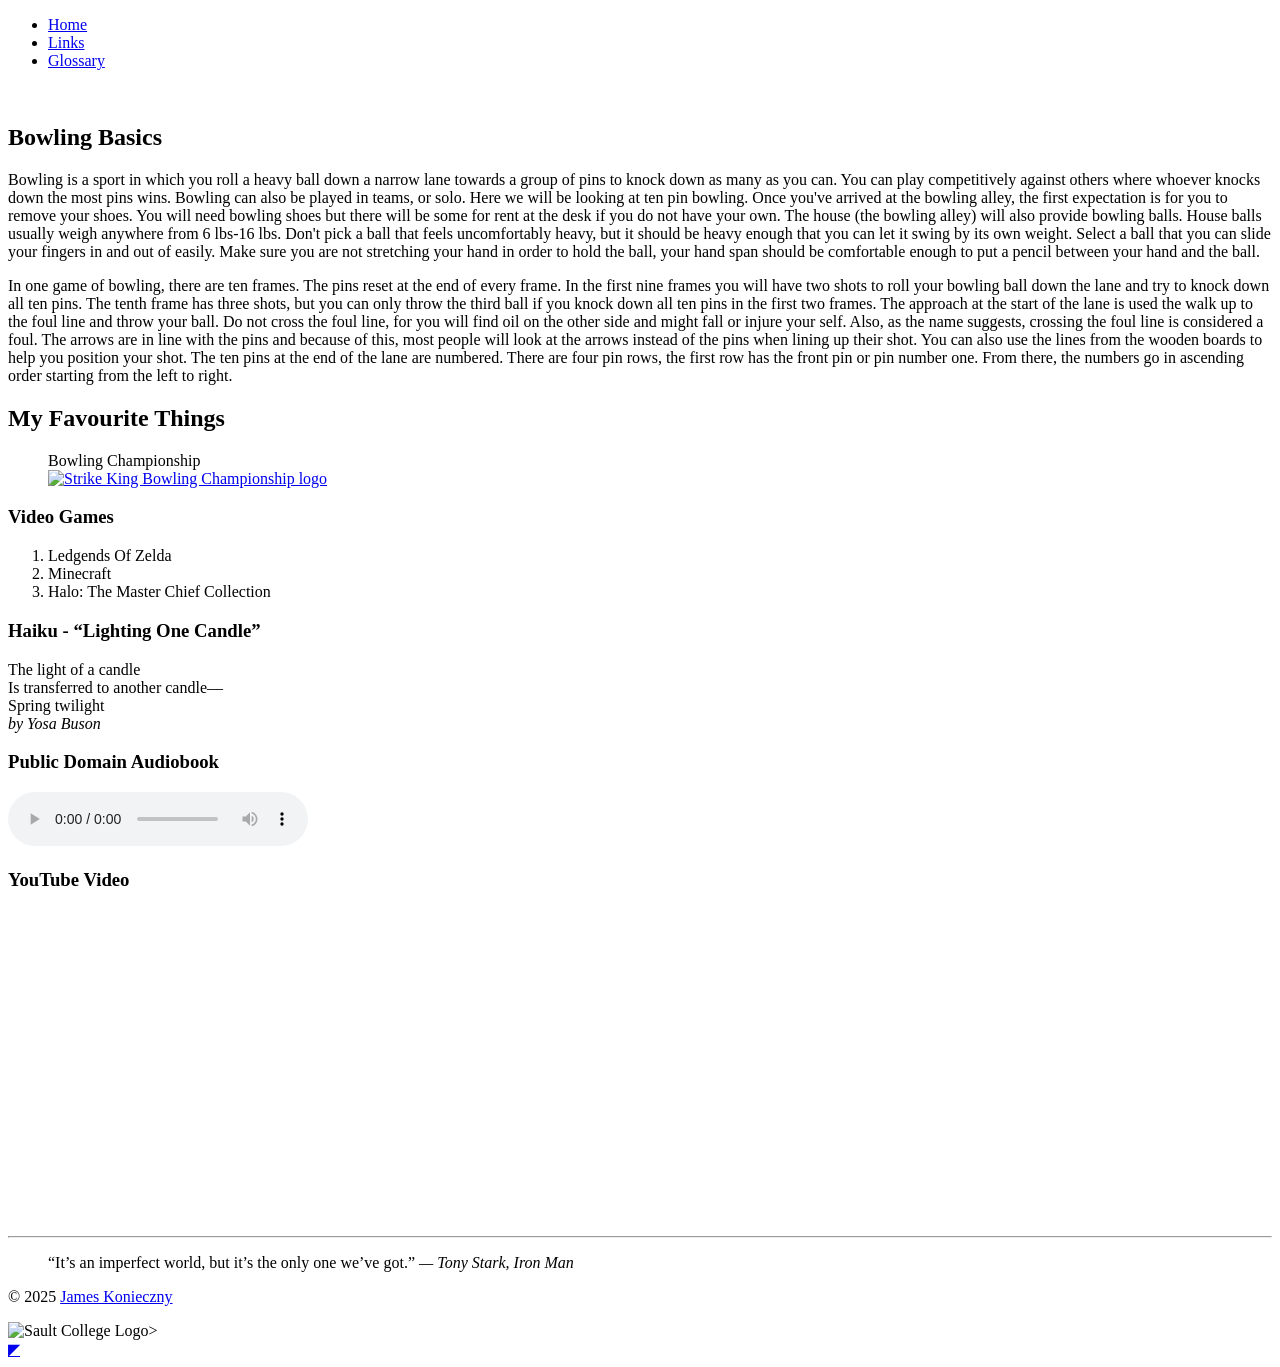
==== site/index.html @ af5833c7 "UpdateFIX2 site/index.html Co-authored-by: Hunter Breathat <hbreathat@saultcollege.ca>" ====
<!DOCTYPE html>
<html lang="en">
    <!--Hello! I do have a little past experience with html and css, none in javascript-->
<head>
    <meta charset="UTF-8">
    <meta name="author" content="James-Konieczny">
    <meta name="description" content="A personal website featuring a haiku, quote, and more.">
    <title>James' Website</title>
    <meta name="viewport" content="width=device-width, initial-scale=1.0"><!--adjust to different screen sizes-->
    <link rel="stylesheet" href="styles/main.css"><!--probably going to add this soon anyway-->
    <link rel="icon" type="image/png" href="/favicon-96x96.png" sizes="96x96" />
    <link rel="icon" type="image/svg+xml" href="/favicon.svg" />
    <link rel="shortcut icon" href="/favicon.ico" type="x-icon"/>
    <link rel="apple-touch-icon" sizes="180x180" href="/apple-touch-icon.png" />
    <link rel="manifest" href="/site.webmanifest" />
    <link rel="icon" type="image/x-icon" href="favicon.ico">
</head>
<body>
    <div class="width-wrap">
        <header id="top">
            <nav><ul>
                <li><a href="index.html">Home</a></li>
                <li><a href="links.html">Links</a></li>
                <li><a href="glossary.html">Glossary</a></li>
            </ul></nav>
        </header>
        <main>
            <section id="bio">
                <a href="images/myself.jpeg">
                <img src="images/thumbnail-150.jpeg" alt="James Konieczny in front of a waterfall"
                sizes="(max-width:500px) 150px, 300px"
                srcset="images/thumbnail-150.jpeg 150w, images/thumbnail-300.jpeg 300w">
                </a>
            </section>
            <section id="bowling-basics">
                <h1>Bowling Basics</h1>
                <p>Bowling is a sport in which you roll a heavy ball down a narrow lane towards a group of pins to knock down as many as you can. You can play competitively against others where whoever knocks down the most pins wins. Bowling can also be played in teams, or solo. Here we will be looking at ten pin bowling. Once you've arrived at the bowling alley, the first expectation is for you to remove your shoes. You will need bowling shoes but there will be some for rent at the desk if you do not have your own. The house (the bowling alley) will also provide bowling balls. House balls usually weigh anywhere from 6 lbs-16 lbs. Don't pick a ball that feels uncomfortably heavy, but it should be heavy enough that you can let it swing by its own weight. Select a ball that you can slide your fingers in and out of easily. Make sure you are not stretching your hand in order to hold the ball, your hand span should be comfortable enough to put a pencil between your hand and the ball.</p> <!-- Found me! -->
                <p>In one game of bowling, there are ten frames. The pins reset at the end of every frame. In the first nine frames you will have two shots to roll your bowling ball down the lane and try to knock down all ten pins. The tenth frame has three shots, but you can only throw the third ball if you knock down all ten pins in the first two frames. The approach at the start of the lane is used the walk up to the foul line and throw your ball. Do not cross the foul line, for you will find oil on the other side and might fall or injure your self. Also, as the name suggests, crossing the foul line is considered a foul. The arrows are in line with the pins and because of this, most people will look at the arrows instead of the pins when lining up their shot. You can also use the lines from the wooden boards to help you position your shot. The ten pins at the end of the lane are numbered. There are four pin rows, the first row has the front pin or pin number one. From there, the numbers go in ascending order starting from the left to right.</p>
            </section>
            <section id="my-favourite-things">
                <h2>My Favourite Things</h2>
                <figure> <figcaption>Bowling Championship</figcaption>
                <a href="https://www.freepik.com/free-vector/vintage-bowling-club-template_9585960.htm#fromView=search&page=1&position=26&uuid=c26f82de-0195-466e-8498-1a0e802b0786&query=Bowling+Ball+Png">
                    <img src="images/logo.jpg"
                    alt="Strike King Bowling Championship logo">
                </a>
                </figure>
            </section>
            <section id="video-games">
                <h3>Video Games</h3>
                <ol>
                    <li>Ledgends Of Zelda</li>
                    <li>Minecraft</li>
                    <li>Halo: The Master Chief Collection</li>
                </ol>
            </section>
            <section id="haiku">
                <h3>Haiku - “Lighting One Candle”</h3>
                <p>The light of a candle <br>Is transferred to another candle— <br>Spring twilight</br>
                <cite>by <span class="author">Yosa Buson</span></cite></p>
            </section>
            <section id="embedding-external-content">
                <h3>Public Domain Audiobook</h3>
                <audio src="https://librivox.org/aesops-fables-new-translation-by-aesop/" controls>
                    <a href="https://librivox.org/aesops-fables-new-translation-by-aesop/">Download the audiobook</a>
                </audio>
                <h3>YouTube Video</h3>
 <iframe width="560"
                            height="315"
                            src="https://youtu.be/ClQ-ymoXJZc?si=ccd8CPfnWTzxDIJP"
                            title="YouTube video player"
                            frameborder="0"
                            allow="accelerometer; autoplay; clipboard-write; encrypted-media; gyroscope; picture-in-picture; web-share"
                            referrerpolicy="strict-origin-when-cross-origin"
                            allowfullscreen
                    >
                    <p>Your browser doesn't support this video</p>
                    </iframe>
            </section>
        </main>
        <footer>
            <hr>
            <blockquote>
                “It’s an imperfect world, but it’s the only one we’ve got.”
                <cite> &mdash; <span class="author">Tony Stark, <em>Iron Man</em></span></cite>
            </blockquote>
            <p>&copy; 2025 
                <a href="mailto:22037813@saultcollege.ca?subject=Message%20from%20CSD112%20Website">
                    James Konieczny
                </a>
            </p>
            <section id="sc-logo">
                <picture>
                    <source srcset="images/sc-logo/sc-logo.svg" width="70" >
                    <img src="images/sc-logo/sc-logo/sc-logo.png" alt="Sault College Logo"
                    srcset="images/sc-logo/sc-logo/sc-logo.png, images/sc-logo/sc-logo/sc-logo_105.png 1.5x, images/sc-logo/sc-logo/sc-logo_140.png 2x">>
                </picture>
            </section>
        </footer>
        <a href="#top" title="Back to top">◤</a>
    </div>
</body>
</html>
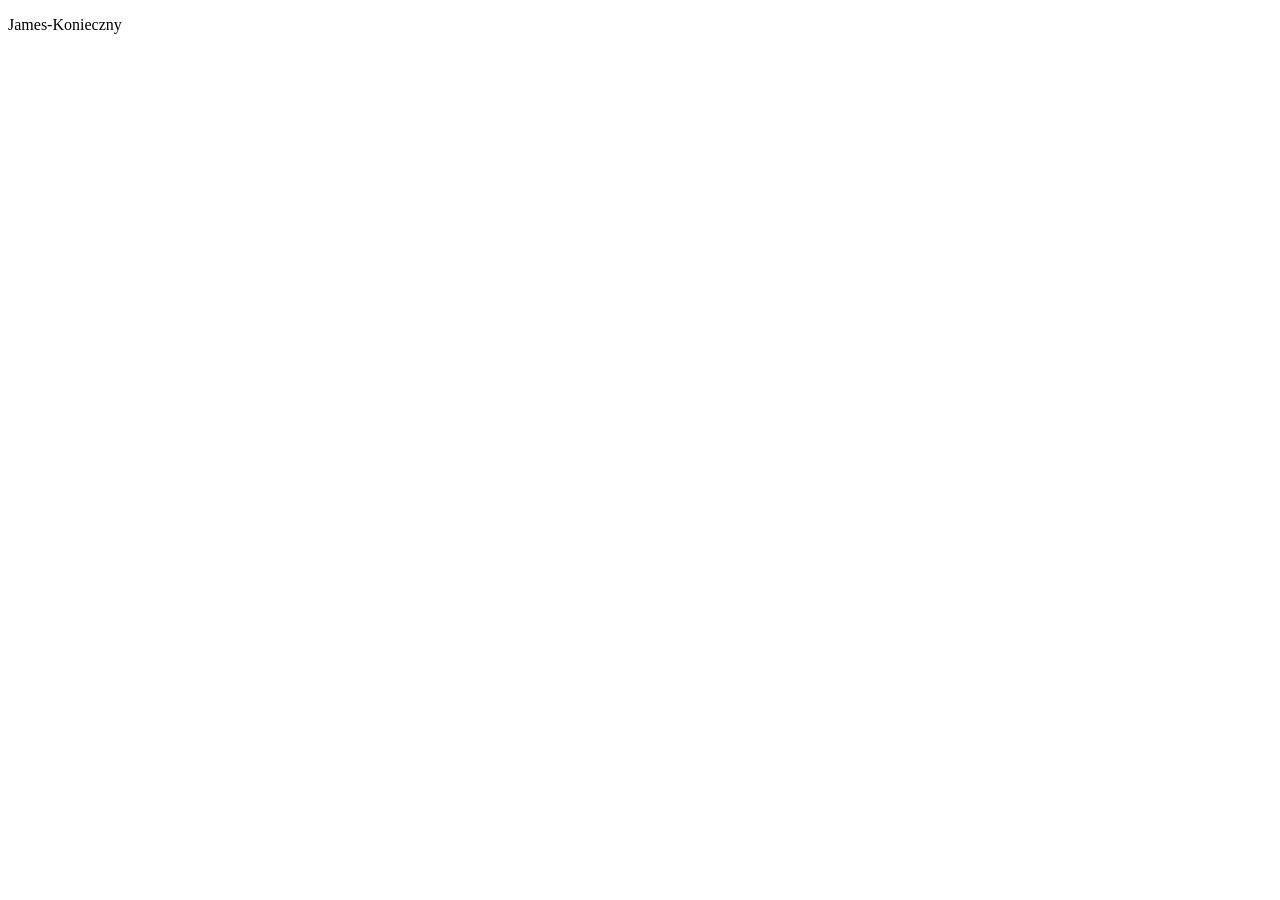
==== commit 4985faf8: "Revert "Lab 3"" ====
--- a/site/index.html
+++ b/site/index.html
@@ -4,100 +4,11 @@
 <head>
     <meta charset="UTF-8">
     <meta name="author" content="James-Konieczny">
-    <meta name="description" content="A personal website featuring a haiku, quote, and more.">
-    <title>James' Website</title>
+    <title>Bowling Basics</title>
     <meta name="viewport" content="width=device-width, initial-scale=1.0"><!--adjust to different screen sizes-->
     <link rel="stylesheet" href="styles/main.css"><!--probably going to add this soon anyway-->
-    <link rel="icon" type="image/png" href="/favicon-96x96.png" sizes="96x96" />
-    <link rel="icon" type="image/svg+xml" href="/favicon.svg" />
-    <link rel="shortcut icon" href="/favicon.ico" type="x-icon"/>
-    <link rel="apple-touch-icon" sizes="180x180" href="/apple-touch-icon.png" />
-    <link rel="manifest" href="/site.webmanifest" />
-    <link rel="icon" type="image/x-icon" href="favicon.ico">
 </head>
 <body>
-    <div class="width-wrap">
-        <header id="top">
-            <nav><ul>
-                <li><a href="index.html">Home</a></li>
-                <li><a href="links.html">Links</a></li>
-                <li><a href="glossary.html">Glossary</a></li>
-            </ul></nav>
-        </header>
-        <main>
-            <section id="bio">
-                <a href="images/myself.jpeg">
-                <img src="images/thumbnail-150.jpeg" alt="James Konieczny in front of a waterfall"
-                sizes="(max-width:500px) 150px, 300px"
-                srcset="images/thumbnail-150.jpeg 150w, images/thumbnail-300.jpeg 300w">
-                </a>
-            </section>
-            <section id="bowling-basics">
-                <h1>Bowling Basics</h1>
-                <p>Bowling is a sport in which you roll a heavy ball down a narrow lane towards a group of pins to knock down as many as you can. You can play competitively against others where whoever knocks down the most pins wins. Bowling can also be played in teams, or solo. Here we will be looking at ten pin bowling. Once you've arrived at the bowling alley, the first expectation is for you to remove your shoes. You will need bowling shoes but there will be some for rent at the desk if you do not have your own. The house (the bowling alley) will also provide bowling balls. House balls usually weigh anywhere from 6 lbs-16 lbs. Don't pick a ball that feels uncomfortably heavy, but it should be heavy enough that you can let it swing by its own weight. Select a ball that you can slide your fingers in and out of easily. Make sure you are not stretching your hand in order to hold the ball, your hand span should be comfortable enough to put a pencil between your hand and the ball.</p> <!-- Found me! -->
-                <p>In one game of bowling, there are ten frames. The pins reset at the end of every frame. In the first nine frames you will have two shots to roll your bowling ball down the lane and try to knock down all ten pins. The tenth frame has three shots, but you can only throw the third ball if you knock down all ten pins in the first two frames. The approach at the start of the lane is used the walk up to the foul line and throw your ball. Do not cross the foul line, for you will find oil on the other side and might fall or injure your self. Also, as the name suggests, crossing the foul line is considered a foul. The arrows are in line with the pins and because of this, most people will look at the arrows instead of the pins when lining up their shot. You can also use the lines from the wooden boards to help you position your shot. The ten pins at the end of the lane are numbered. There are four pin rows, the first row has the front pin or pin number one. From there, the numbers go in ascending order starting from the left to right.</p>
-            </section>
-            <section id="my-favourite-things">
-                <h2>My Favourite Things</h2>
-                <figure> <figcaption>Bowling Championship</figcaption>
-                <a href="https://www.freepik.com/free-vector/vintage-bowling-club-template_9585960.htm#fromView=search&page=1&position=26&uuid=c26f82de-0195-466e-8498-1a0e802b0786&query=Bowling+Ball+Png">
-                    <img src="images/logo.jpg"
-                    alt="Strike King Bowling Championship logo">
-                </a>
-                </figure>
-            </section>
-            <section id="video-games">
-                <h3>Video Games</h3>
-                <ol>
-                    <li>Ledgends Of Zelda</li>
-                    <li>Minecraft</li>
-                    <li>Halo: The Master Chief Collection</li>
-                </ol>
-            </section>
-            <section id="haiku">
-                <h3>Haiku - “Lighting One Candle”</h3>
-                <p>The light of a candle <br>Is transferred to another candle— <br>Spring twilight</br>
-                <cite>by <span class="author">Yosa Buson</span></cite></p>
-            </section>
-            <section id="embedding-external-content">
-                <h3>Public Domain Audiobook</h3>
-                <audio src="https://librivox.org/aesops-fables-new-translation-by-aesop/" controls>
-                    <a href="https://librivox.org/aesops-fables-new-translation-by-aesop/">Download the audiobook</a>
-                </audio>
-                <h3>YouTube Video</h3>
- <iframe width="560"
-                            height="315"
-                            src="https://youtu.be/ClQ-ymoXJZc?si=ccd8CPfnWTzxDIJP"
-                            title="YouTube video player"
-                            frameborder="0"
-                            allow="accelerometer; autoplay; clipboard-write; encrypted-media; gyroscope; picture-in-picture; web-share"
-                            referrerpolicy="strict-origin-when-cross-origin"
-                            allowfullscreen
-                    >
-                    <p>Your browser doesn't support this video</p>
-                    </iframe>
-            </section>
-        </main>
-        <footer>
-            <hr>
-            <blockquote>
-                “It’s an imperfect world, but it’s the only one we’ve got.”
-                <cite> &mdash; <span class="author">Tony Stark, <em>Iron Man</em></span></cite>
-            </blockquote>
-            <p>&copy; 2025 
-                <a href="mailto:22037813@saultcollege.ca?subject=Message%20from%20CSD112%20Website">
-                    James Konieczny
-                </a>
-            </p>
-            <section id="sc-logo">
-                <picture>
-                    <source srcset="images/sc-logo/sc-logo.svg" width="70" >
-                    <img src="images/sc-logo/sc-logo/sc-logo.png" alt="Sault College Logo"
-                    srcset="images/sc-logo/sc-logo/sc-logo.png, images/sc-logo/sc-logo/sc-logo_105.png 1.5x, images/sc-logo/sc-logo/sc-logo_140.png 2x">>
-                </picture>
-            </section>
-        </footer>
-        <a href="#top" title="Back to top">◤</a>
-    </div>
+    <p>James-Konieczny</p>
 </body>
 </html>
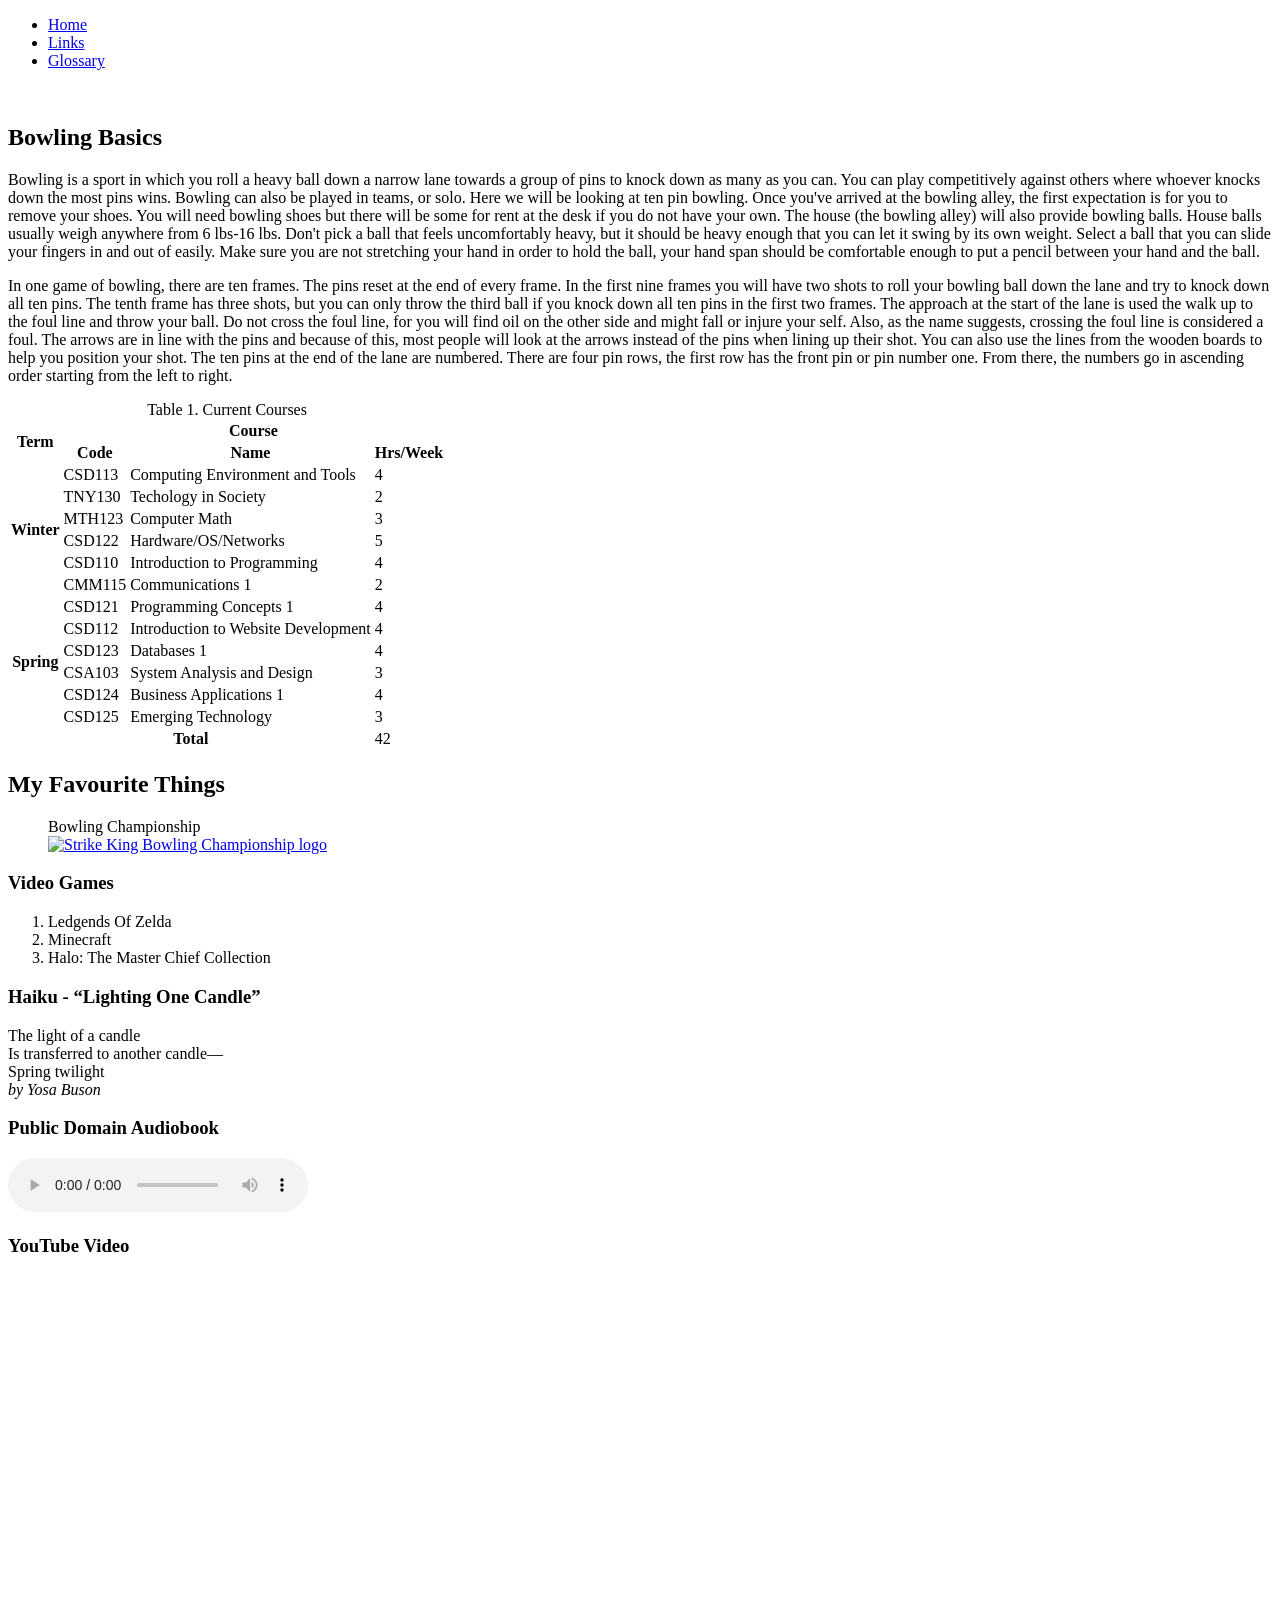
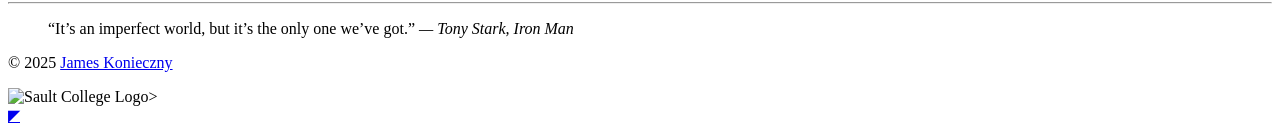
==== commit e0609119: "Merge remote-tracking branch 'origin/main' into lab-4" ====
--- a/site/index.html
+++ b/site/index.html
@@ -4,11 +4,187 @@
 <head>
     <meta charset="UTF-8">
     <meta name="author" content="James-Konieczny">
-    <title>Bowling Basics</title>
+    <meta name="description" content="A personal website featuring a haiku, quote, and more.">
+    <title>James' Website</title>
     <meta name="viewport" content="width=device-width, initial-scale=1.0"><!--adjust to different screen sizes-->
     <link rel="stylesheet" href="styles/main.css"><!--probably going to add this soon anyway-->
+    <link rel="icon" type="image/png" href="/favicon-96x96.png" sizes="96x96" />
+    <link rel="icon" type="image/svg+xml" href="/favicon.svg" />
+    <link rel="shortcut icon" href="/favicon.ico" type="x-icon"/>
+    <link rel="apple-touch-icon" sizes="180x180" href="/apple-touch-icon.png" />
+    <link rel="manifest" href="/site.webmanifest" />
+    <link rel="icon" type="image/x-icon" href="favicon.ico">
 </head>
 <body>
-    <p>James-Konieczny</p>
+    <div class="width-wrap">
+        <header id="top">
+            <nav><ul>
+                <li><a href="index.html">Home</a></li>
+                <li><a href="links.html">Links</a></li>
+                <li><a href="glossary.html">Glossary</a></li>
+            </ul></nav>
+        </header>
+        <main>
+            <section id="bio">
+                <a href="images/myself.jpeg">
+                <img src="images/thumbnail-150.jpeg" alt="James Konieczny in front of a waterfall"
+                sizes="(max-width:500px) 150px, 300px"
+                srcset="images/thumbnail-150.jpeg 150w, images/thumbnail-300.jpeg 300w">
+                </a>
+            </section>
+            <section id="bowling-basics">
+                <h1>Bowling Basics</h1>
+                <p>Bowling is a sport in which you roll a heavy ball down a narrow lane towards a group of pins to knock down as many as you can. You can play competitively against others where whoever knocks down the most pins wins. Bowling can also be played in teams, or solo. Here we will be looking at ten pin bowling. Once you've arrived at the bowling alley, the first expectation is for you to remove your shoes. You will need bowling shoes but there will be some for rent at the desk if you do not have your own. The house (the bowling alley) will also provide bowling balls. House balls usually weigh anywhere from 6 lbs-16 lbs. Don't pick a ball that feels uncomfortably heavy, but it should be heavy enough that you can let it swing by its own weight. Select a ball that you can slide your fingers in and out of easily. Make sure you are not stretching your hand in order to hold the ball, your hand span should be comfortable enough to put a pencil between your hand and the ball.</p> <!-- Found me! -->
+                <p>In one game of bowling, there are ten frames. The pins reset at the end of every frame. In the first nine frames you will have two shots to roll your bowling ball down the lane and try to knock down all ten pins. The tenth frame has three shots, but you can only throw the third ball if you knock down all ten pins in the first two frames. The approach at the start of the lane is used the walk up to the foul line and throw your ball. Do not cross the foul line, for you will find oil on the other side and might fall or injure your self. Also, as the name suggests, crossing the foul line is considered a foul. The arrows are in line with the pins and because of this, most people will look at the arrows instead of the pins when lining up their shot. You can also use the lines from the wooden boards to help you position your shot. The ten pins at the end of the lane are numbered. There are four pin rows, the first row has the front pin or pin number one. From there, the numbers go in ascending order starting from the left to right.</p>
+            </section>
+            <section id="current-courses">
+                <table>
+                    <caption>Table 1. Current Courses</caption>
+                    <thead>
+                        <tr>
+                            <th scope="col" rowspan="2">Term</th>
+                            <th scope="col" colspan="3">Course</th>
+                        </tr>
+                        <tr>
+                            <th scope="col">Code</th>
+                            <th scope="col">Name</th>
+                            <th scope="col">Hrs/Week</th>
+                        </tr>
+                    </thead>
+                    <tbody>
+                        <tr>
+                            <th scope="row" rowspan="6">Winter</th>
+                            <td>CSD113</td>
+                            <td>Computing Environment and Tools</td>
+                            <td>4</td>
+                        </tr>
+                        <tr>
+                            <td>TNY130</td>
+                            <td>Techology in Society</td>
+                            <td>2</td>
+                        </tr>
+                        <tr>
+                            <td>MTH123</td>
+                            <td>Computer Math</td>
+                            <td>3</td>
+                        </tr>
+                        <tr>
+                            <td>CSD122</td>
+                            <td>Hardware/OS/Networks</td>
+                            <td>5</td>
+                        </tr>
+                        <tr>
+                            <td>CSD110</td>
+                            <td>Introduction to Programming</td>
+                            <td>4</td>
+                        </tr>
+                        <tr>
+                            <td>CMM115</td>
+                            <td>Communications 1</td>
+                            <td>2</td>
+                        </tr>
+                        <tr>
+                            <th scope="row" rowspan="6">Spring</th>
+                            <td>CSD121</td>
+                            <td>Programming Concepts 1</td>
+                            <td>4</td>
+                        </tr>
+                        <tr>
+                            <td>CSD112</td>
+                            <td>Introduction to Website Development</td>
+                            <td>4</td>
+                        </tr>
+                        <tr>
+                            <td>CSD123</td>
+                            <td>Databases 1</td>
+                            <td>4</td>
+                        </tr>
+                        <tr>
+                            <td>CSA103</td>
+                            <td>System Analysis and Design</td>
+                            <td>3</td>
+                        </tr>
+                        <tr>
+                            <td>CSD124</td>
+                            <td>Business Applications 1</td>
+                            <td>4</td>
+                        </tr>
+                        <tr>
+                            <td>CSD125</td>
+                            <td>Emerging Technology</td>
+                            <td>3</td>
+                        </tr>
+                    </tbody>
+                    <tfoot>
+                        <tr>
+                            <th scope="row" colspan="3">Total</th>
+                            <td>42</td>
+                        </tr>
+                    </tfoot>
+                </table>
+            </section>
+            <section id="my-favourite-things">
+                <h2>My Favourite Things</h2>
+                <figure> <figcaption>Bowling Championship</figcaption>
+                <a href="https://www.freepik.com/free-vector/vintage-bowling-club-template_9585960.htm#fromView=search&page=1&position=26&uuid=c26f82de-0195-466e-8498-1a0e802b0786&query=Bowling+Ball+Png">
+                    <img src="images/logo.jpg"
+                    alt="Strike King Bowling Championship logo"
+                    width="200em">
+                </a>
+                </figure>
+            </section>
+            <section id="video-games">
+                <h3>Video Games</h3>
+                <ol>
+                    <li>Ledgends Of Zelda</li>
+                    <li>Minecraft</li>
+                    <li>Halo: The Master Chief Collection</li>
+                </ol>
+            </section>
+            <section id="haiku">
+                <h3>Haiku - “Lighting One Candle”</h3>
+                <p>The light of a candle <br>Is transferred to another candle— <br>Spring twilight</br>
+                <cite>by <span class="author">Yosa Buson</span></cite></p>
+            </section>
+            <section id="embedding-external-content">
+                <h3>Public Domain Audiobook</h3>
+                <audio src="https://librivox.org/aesops-fables-new-translation-by-aesop/" controls>
+                    <a href="https://librivox.org/aesops-fables-new-translation-by-aesop/">Download the audiobook</a>
+                </audio>
+                <h3>YouTube Video</h3>
+ <iframe width="560"
+                            height="315"
+                            src="https://youtu.be/ClQ-ymoXJZc?si=ccd8CPfnWTzxDIJP"
+                            title="YouTube video player"
+                            frameborder="0"
+                            allow="accelerometer; autoplay; clipboard-write; encrypted-media; gyroscope; picture-in-picture; web-share"
+                            referrerpolicy="strict-origin-when-cross-origin"
+                            allowfullscreen
+                    >
+                    <p>Your browser doesn't support this video</p>
+                    </iframe>
+            </section>
+        </main>
+        <footer>
+            <hr>
+            <blockquote>
+                “It’s an imperfect world, but it’s the only one we’ve got.”
+                <cite> &mdash; <span class="author">Tony Stark, <em>Iron Man</em></span></cite>
+            </blockquote>
+            <p>&copy; 2025 
+                <a href="mailto:22037813@saultcollege.ca?subject=Message%20from%20CSD112%20Website">
+                    James Konieczny
+                </a>
+            </p>
+            <section id="sc-logo">
+                <picture>
+                    <source srcset="images/sc-logo/sc-logo.svg" width="70" >
+                    <img src="images/sc-logo/sc-logo/sc-logo.png" alt="Sault College Logo"
+                    srcset="images/sc-logo/sc-logo/sc-logo.png, images/sc-logo/sc-logo/sc-logo_105.png 1.5x, images/sc-logo/sc-logo/sc-logo_140.png 2x">>
+                </picture>
+            </section>
+        </footer>
+        <a href="#top" title="Back to top">◤</a>
+    </div>
 </body>
 </html>
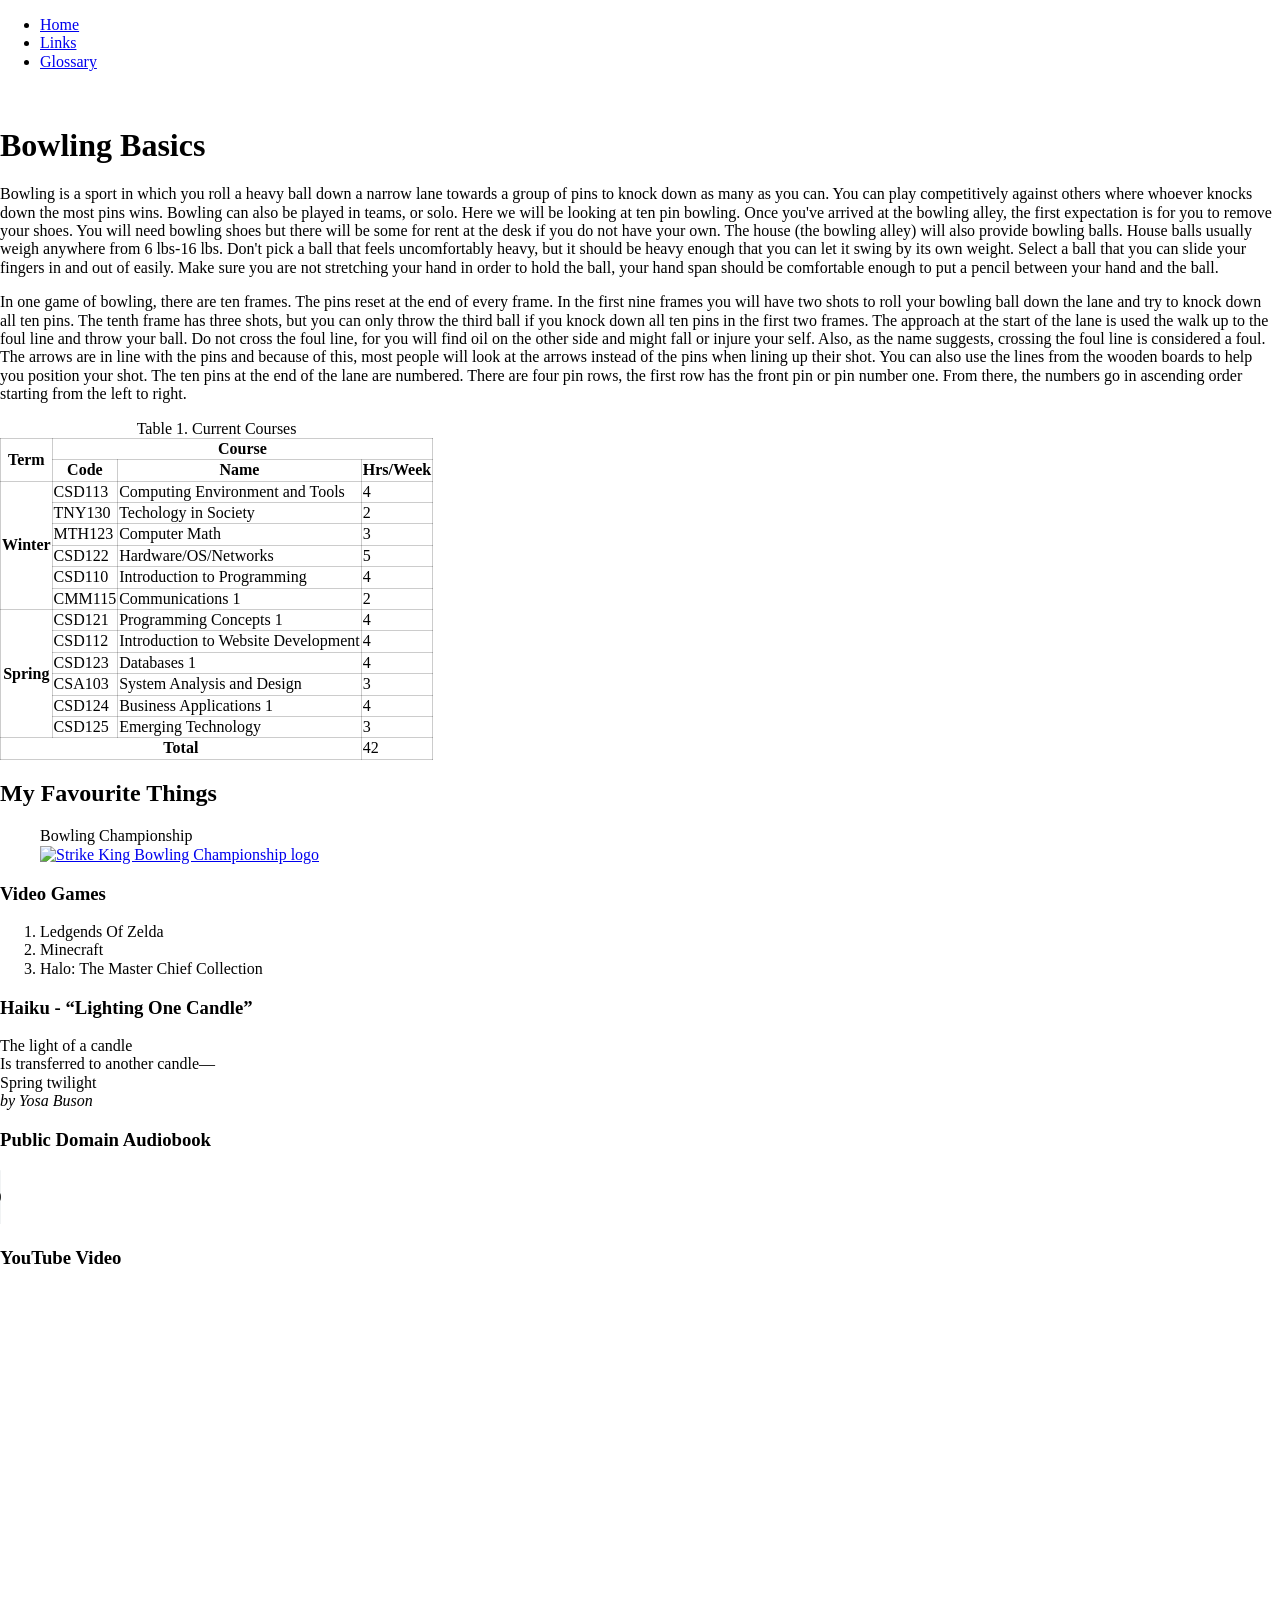
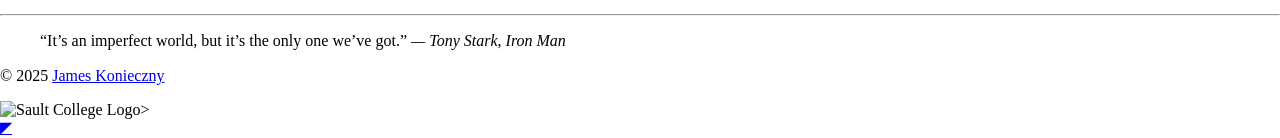
==== commit 8f4b2995: "stylesheet link added" ====
--- a/site/index.html
+++ b/site/index.html
@@ -8,6 +8,7 @@
     <title>James' Website</title>
     <meta name="viewport" content="width=device-width, initial-scale=1.0"><!--adjust to different screen sizes-->
     <link rel="stylesheet" href="styles/main.css"><!--probably going to add this soon anyway-->
+    <link rel="stylesheet" href="styles/normalize.css">
     <link rel="icon" type="image/png" href="/favicon-96x96.png" sizes="96x96" />
     <link rel="icon" type="image/svg+xml" href="/favicon.svg" />
     <link rel="shortcut icon" href="/favicon.ico" type="x-icon"/>
@@ -37,7 +38,7 @@
                 <p>Bowling is a sport in which you roll a heavy ball down a narrow lane towards a group of pins to knock down as many as you can. You can play competitively against others where whoever knocks down the most pins wins. Bowling can also be played in teams, or solo. Here we will be looking at ten pin bowling. Once you've arrived at the bowling alley, the first expectation is for you to remove your shoes. You will need bowling shoes but there will be some for rent at the desk if you do not have your own. The house (the bowling alley) will also provide bowling balls. House balls usually weigh anywhere from 6 lbs-16 lbs. Don't pick a ball that feels uncomfortably heavy, but it should be heavy enough that you can let it swing by its own weight. Select a ball that you can slide your fingers in and out of easily. Make sure you are not stretching your hand in order to hold the ball, your hand span should be comfortable enough to put a pencil between your hand and the ball.</p> <!-- Found me! -->
                 <p>In one game of bowling, there are ten frames. The pins reset at the end of every frame. In the first nine frames you will have two shots to roll your bowling ball down the lane and try to knock down all ten pins. The tenth frame has three shots, but you can only throw the third ball if you knock down all ten pins in the first two frames. The approach at the start of the lane is used the walk up to the foul line and throw your ball. Do not cross the foul line, for you will find oil on the other side and might fall or injure your self. Also, as the name suggests, crossing the foul line is considered a foul. The arrows are in line with the pins and because of this, most people will look at the arrows instead of the pins when lining up their shot. You can also use the lines from the wooden boards to help you position your shot. The ten pins at the end of the lane are numbered. There are four pin rows, the first row has the front pin or pin number one. From there, the numbers go in ascending order starting from the left to right.</p>
             </section>
-            <section id="current-courses">
+            <section id="making-a-table">
                 <table>
                     <caption>Table 1. Current Courses</caption>
                     <thead>
--- a/site/styles/main.css
+++ b/site/styles/main.css
@@ -0,0 +1,6 @@
+table {
+    border-collapse: collapse;
+}
+th,td { 
+    border: 1px solid rgba(0,0,0,0.2); 
+}
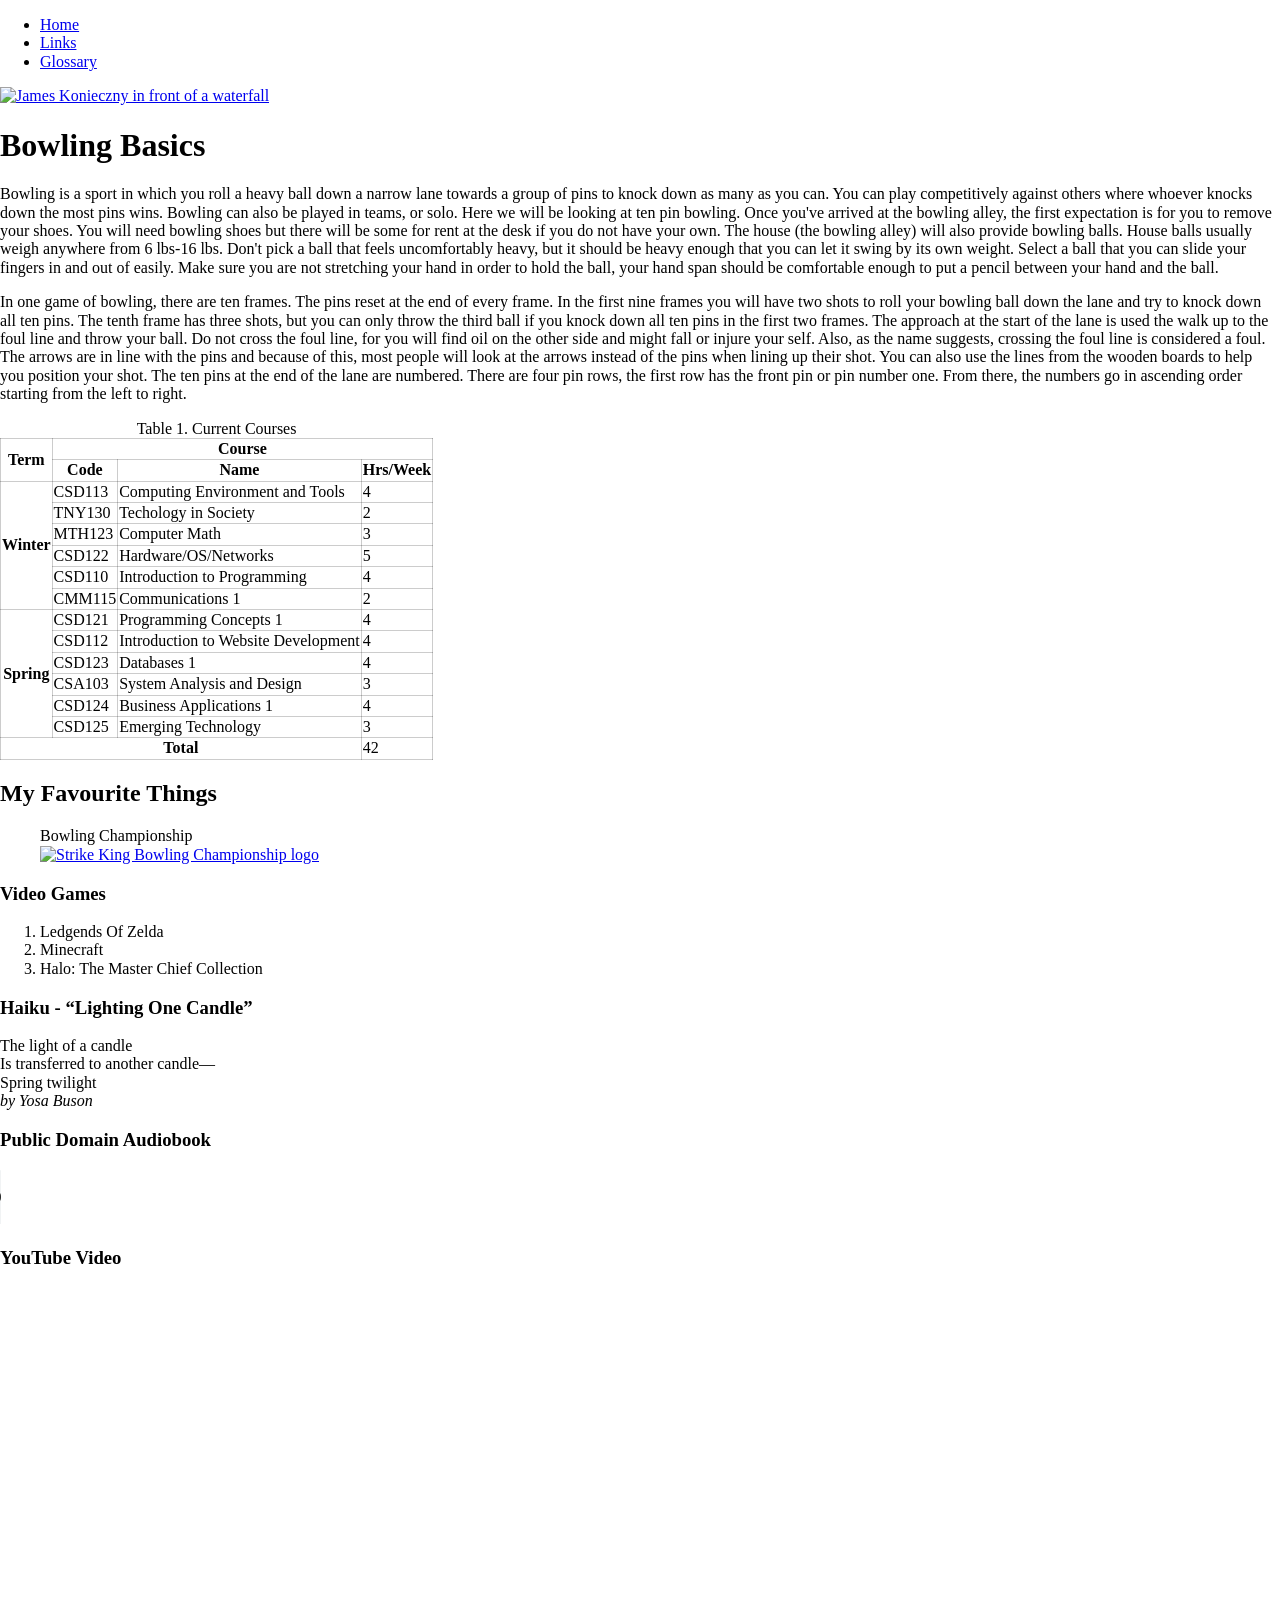
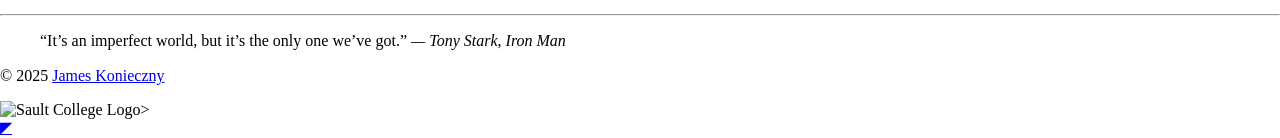
==== commit ce15b607: "order corrected" ====
--- a/site/index.html
+++ b/site/index.html
@@ -7,8 +7,8 @@
     <meta name="description" content="A personal website featuring a haiku, quote, and more.">
     <title>James' Website</title>
     <meta name="viewport" content="width=device-width, initial-scale=1.0"><!--adjust to different screen sizes-->
-    <link rel="stylesheet" href="styles/main.css"><!--probably going to add this soon anyway-->
     <link rel="stylesheet" href="styles/normalize.css">
+    <link rel="stylesheet" href="styles/main.css">
     <link rel="icon" type="image/png" href="/favicon-96x96.png" sizes="96x96" />
     <link rel="icon" type="image/svg+xml" href="/favicon.svg" />
     <link rel="shortcut icon" href="/favicon.ico" type="x-icon"/>
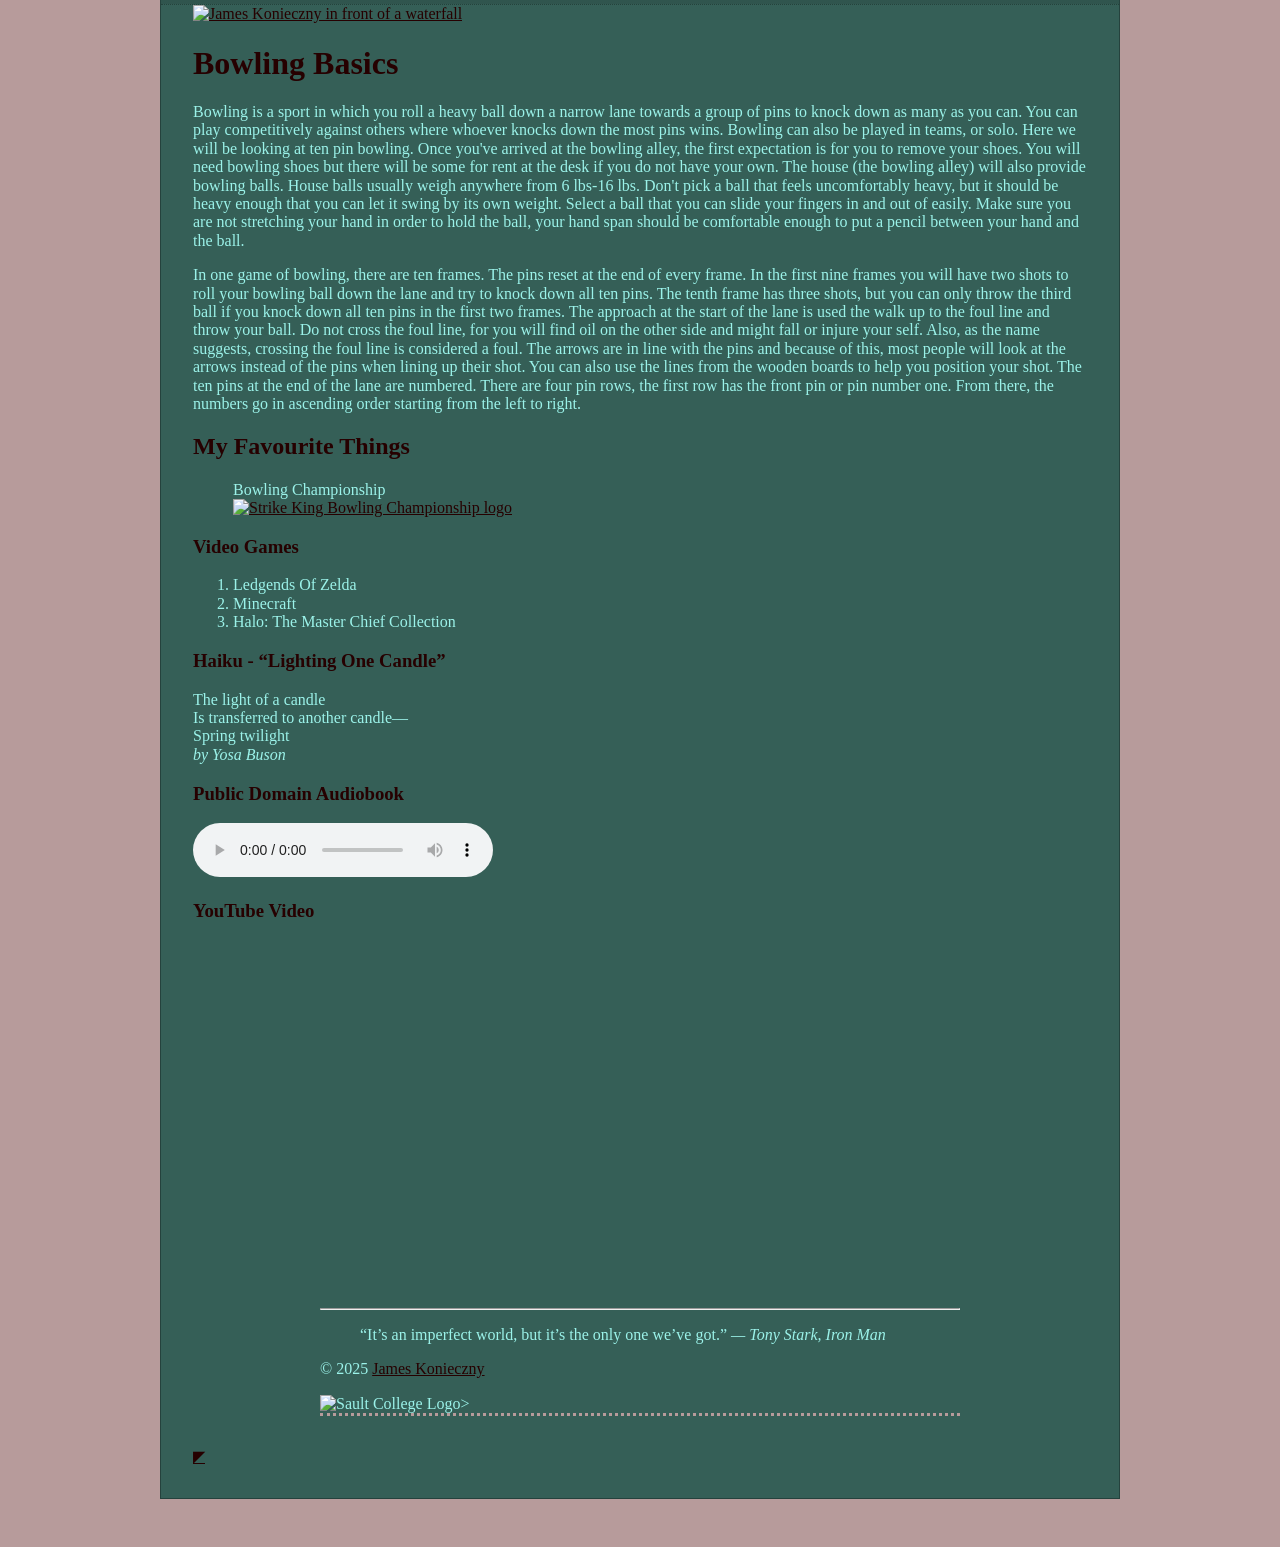
==== commit c5a3a704: "Getting things set up" ====
--- a/site/index.html
+++ b/site/index.html
@@ -19,11 +19,13 @@
 <body>
     <div class="width-wrap">
         <header id="top">
-            <nav><ul>
+            <nav id="main-nav"></nav>
+            <script src="scripts/navigation.js"></script>
+            <!-- <nav><ul>
                 <li><a href="index.html">Home</a></li>
                 <li><a href="links.html">Links</a></li>
                 <li><a href="glossary.html">Glossary</a></li>
-            </ul></nav>
+            </ul></nav> -->
         </header>
         <main>
             <section id="bio">
@@ -38,7 +40,9 @@
                 <p>Bowling is a sport in which you roll a heavy ball down a narrow lane towards a group of pins to knock down as many as you can. You can play competitively against others where whoever knocks down the most pins wins. Bowling can also be played in teams, or solo. Here we will be looking at ten pin bowling. Once you've arrived at the bowling alley, the first expectation is for you to remove your shoes. You will need bowling shoes but there will be some for rent at the desk if you do not have your own. The house (the bowling alley) will also provide bowling balls. House balls usually weigh anywhere from 6 lbs-16 lbs. Don't pick a ball that feels uncomfortably heavy, but it should be heavy enough that you can let it swing by its own weight. Select a ball that you can slide your fingers in and out of easily. Make sure you are not stretching your hand in order to hold the ball, your hand span should be comfortable enough to put a pencil between your hand and the ball.</p> <!-- Found me! -->
                 <p>In one game of bowling, there are ten frames. The pins reset at the end of every frame. In the first nine frames you will have two shots to roll your bowling ball down the lane and try to knock down all ten pins. The tenth frame has three shots, but you can only throw the third ball if you knock down all ten pins in the first two frames. The approach at the start of the lane is used the walk up to the foul line and throw your ball. Do not cross the foul line, for you will find oil on the other side and might fall or injure your self. Also, as the name suggests, crossing the foul line is considered a foul. The arrows are in line with the pins and because of this, most people will look at the arrows instead of the pins when lining up their shot. You can also use the lines from the wooden boards to help you position your shot. The ten pins at the end of the lane are numbered. There are four pin rows, the first row has the front pin or pin number one. From there, the numbers go in ascending order starting from the left to right.</p>
             </section>
-            <section id="making-a-table">
+            <div id="making-a-table"></div>
+            <script src="scripts/timetable.js"></script>
+            <!-- <section id="making-a-table">
                 <table>
                     <caption>Table 1. Current Courses</caption>
                     <thead>
@@ -123,7 +127,7 @@
                         </tr>
                     </tfoot>
                 </table>
-            </section>
+            </section> -->
             <section id="my-favourite-things">
                 <h2>My Favourite Things</h2>
                 <figure> <figcaption>Bowling Championship</figcaption>
--- a/site/styles/main.css
+++ b/site/styles/main.css
@@ -1,6 +1,141 @@
+/* Start of Lab-5 styles */
+/* Colour palette is from:  https://color.adobe.com/explore */
+
+/* Colour Theme Swatches in Hex
+primary colour: #9BF2EA;
+primary-dark colour: #275950;
+secondary colour: #260101;
+secondary-light colour: #B79B9B; */
+
+/* Colour Theme Swatches in RGBA
+primary colour: rgba(155, 242, 233, 1);
+primary-dark colour: rgba(39, 89, 80, 1);
+secondary colour: rgba(38, 0, 0, 1);
+secondary-light colour: rgba(183, 155, 155, 1); */
+
+*, /* Selector applies to all elements */
+*::before,
+*::after {
+    box-sizing: border-box;
+}
+.width-wrap {
+    max-width: 960px;
+
+    margin-left: auto;
+    margin-right: auto;
+
+    padding-left: 2em;
+    padding-right: 2em;
+    padding-bottom: 2em; /* padding: 0em 2em 2em 2em; */
+
+    border-left: 1px solid rgba(0, 0, 0, 0.3);
+    border-right: 1px solid rgba(0, 0, 0, 0.3);
+    border-bottom: 1px solid rgba(0, 0, 0, 0.3); /* border: 1px solid rgba(0, 0, 0, 0.3); border-top: none; */
+
+    margin-bottom: 3em;
+
+    background-color: rgba(39, 89, 80, 0.9);
+}
+body {
+    background-color: rgba(183, 155, 155, 1);
+    color: rgba(155, 242, 233, 1);
+}
+h1, h2, h3 {
+    color: rgba(38, 0, 0, 1);
+}
+a {
+    color: rgba(38, 0, 0, 1);
+}
+::selection {
+    background-color: rgba(155, 242, 233, 1);
+}
+footer {
+  width: 50vw;
+  min-width: 300px;
+  max-width: 890px; /* width: clamp(300px, 50vw, 890px); */
+
+  margin-top: 3em;
+  margin-bottom: 2em;
+  margin-left: auto;
+  margin-right: auto; /* margin: 3em 0 2em 0; */
+
+  border-bottom: 3px dotted rgba(183, 155, 155, 1);
+  border-top: none;
+  border-left: none;
+  border-right: none;
+}
+dt::after {
+  content: ":";
+}
+
+/* Nav bar styles - section 4 of Lab-5 */
+header {
+    border-top: 4px solid rgba(0, 0, 0, 0.1);
+    margin-left: -2em;
+    margin-right: -2em;
+}
+header nav {
+   border-bottom: 1px dotted rgba(0, 0, 0, 0.3);
+   padding-left: 2em;
+   padding-right: 2em;
+}
+header nav ul {
+  margin: 0;
+  padding: 0;
+}
+header nav ul li {
+  display: inline-block;
+}
+header nav a {
+    display: inline-block;
+    text-decoration: none;
+    border-top: 4px solid transparent;
+    padding-top: 1em;
+    padding-bottom: 0.5em;
+    padding-left: 1em;
+    padding-right: 1em; /* padding: 1em 1em 0.5em 1em; */
+    color: rgba(183, 155, 155, 1);
+}
+header nav a:hover {
+    border-top-color: rgba(38, 0, 0, 1);
+}
+
+/* Table styles - section 5 of Lab-5 */
 table {
     border-collapse: collapse;
+}  
+td, th {
+    padding-top: 0.3em;
+    padding-bottom: 0.3em;
+    padding-left: 1em;
+    padding-right: 1em; /* padding: 0.3em 1em */
+    border: 1px solid rgba(0, 0, 0, 0.2);
 }
-th,td { 
-    border: 1px solid rgba(0,0,0,0.2); 
+thead, tfoot, tbody th {
+    background-color: rgba(0, 0, 0, 0.2);
+}
+tbody td {
+    background-color: rgba(0, 0, 0, 0.05);
+}
+tbody tr:nth-child(even) td {
+    background-color: rgba(0, 0, 0, 0.15);
+} 
+
+/* Form styles - section 6 of Lab-5 */
+label {
+    display: block;
+}
+input[type=radio] + label, input[type=checkbox] + label {
+    display: inline-block;
+}
+input[type="submit"] {
+    border: none;
+    padding-top: 1em;
+    padding-bottom: 1em;
+    padding-left: 3em;
+    padding-right: 3em; /* padding: 1em 3em; */
+    background-color: rgba(38, 0, 0, 1)
+}
+input:invalid, textarea:invalid, select:invalid {
+    background-color: rgba(183, 155, 155, 1);
 }
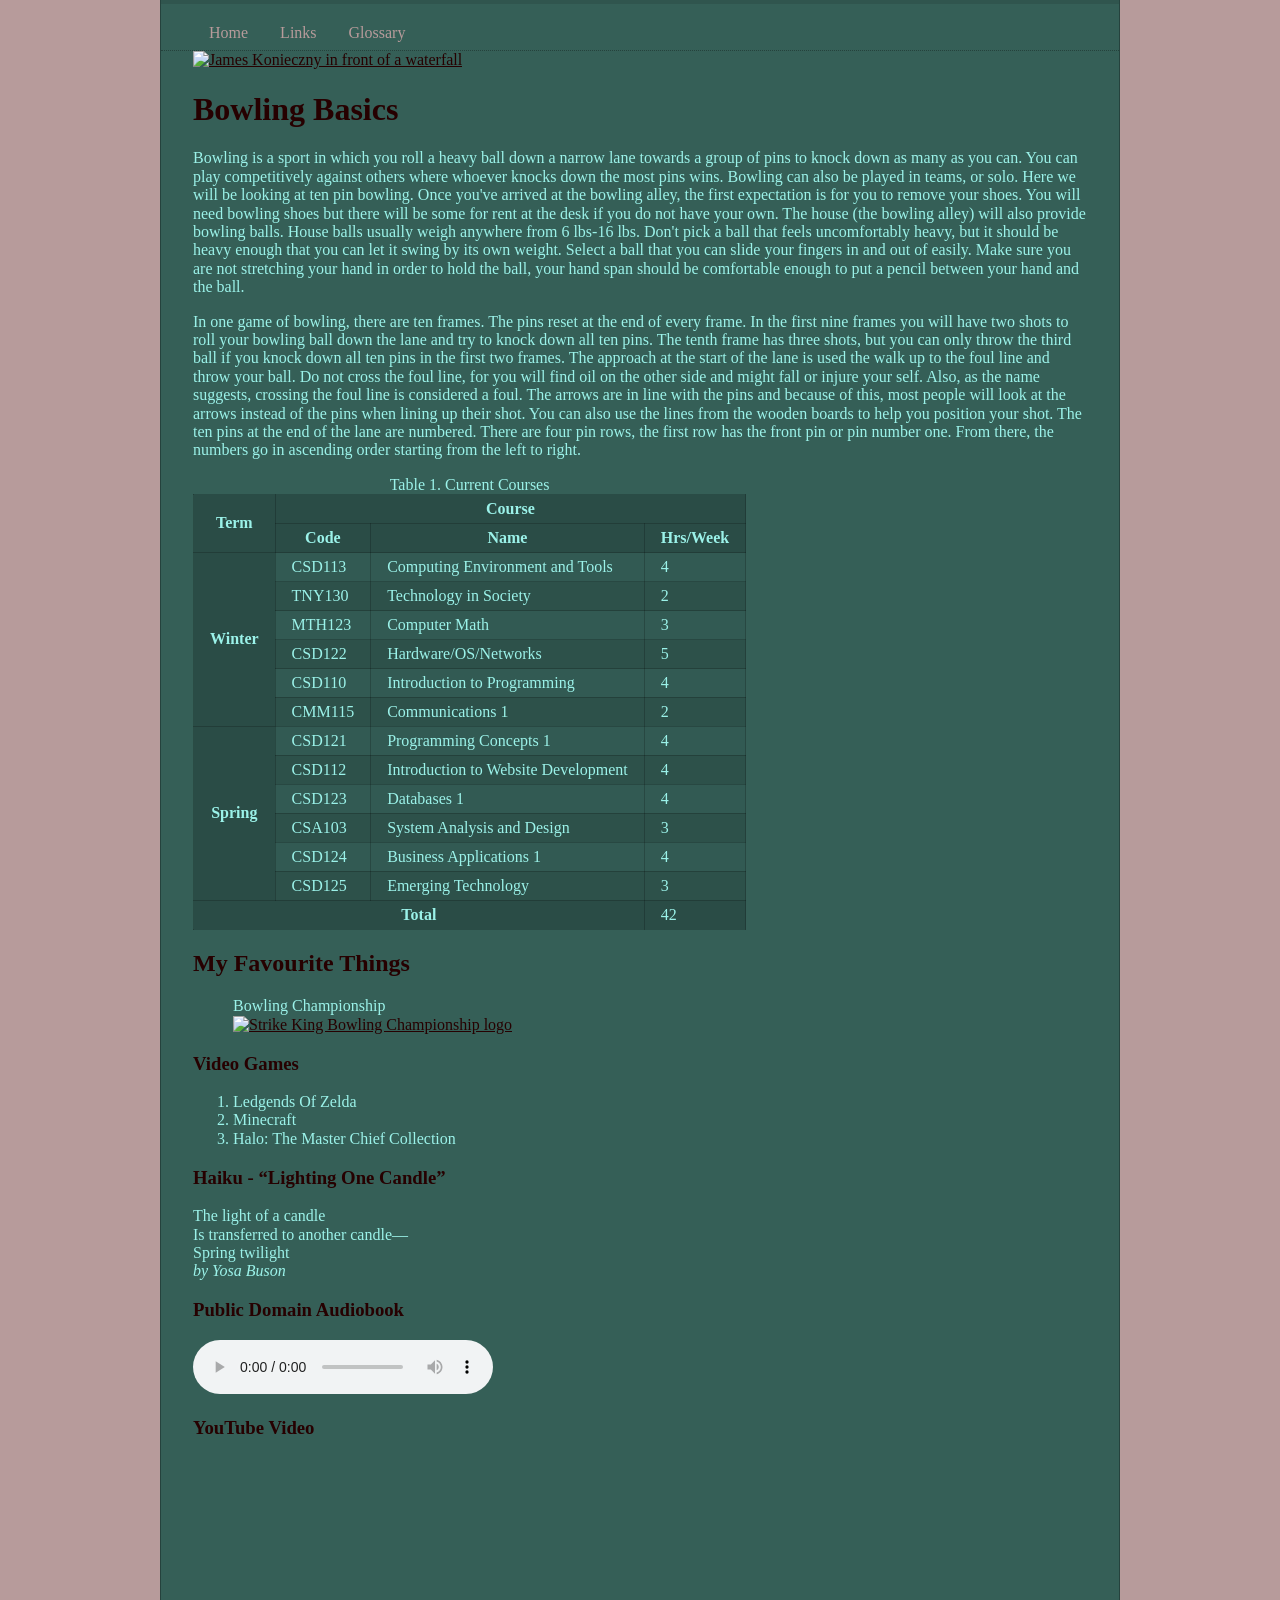
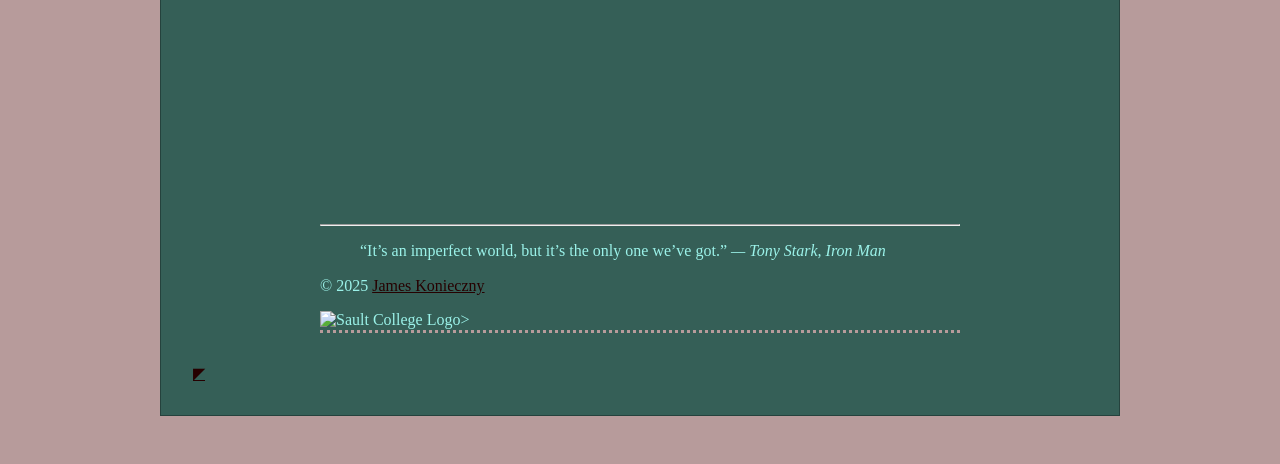
==== commit f0b153a2: "last touches" ====
--- a/site/index.html
+++ b/site/index.html
@@ -21,11 +21,6 @@
         <header id="top">
             <nav id="main-nav"></nav>
             <script src="scripts/navigation.js"></script>
-            <!-- <nav><ul>
-                <li><a href="index.html">Home</a></li>
-                <li><a href="links.html">Links</a></li>
-                <li><a href="glossary.html">Glossary</a></li>
-            </ul></nav> -->
         </header>
         <main>
             <section id="bio">
@@ -42,92 +37,6 @@
             </section>
             <div id="making-a-table"></div>
             <script src="scripts/timetable.js"></script>
-            <!-- <section id="making-a-table">
-                <table>
-                    <caption>Table 1. Current Courses</caption>
-                    <thead>
-                        <tr>
-                            <th scope="col" rowspan="2">Term</th>
-                            <th scope="col" colspan="3">Course</th>
-                        </tr>
-                        <tr>
-                            <th scope="col">Code</th>
-                            <th scope="col">Name</th>
-                            <th scope="col">Hrs/Week</th>
-                        </tr>
-                    </thead>
-                    <tbody>
-                        <tr>
-                            <th scope="row" rowspan="6">Winter</th>
-                            <td>CSD113</td>
-                            <td>Computing Environment and Tools</td>
-                            <td>4</td>
-                        </tr>
-                        <tr>
-                            <td>TNY130</td>
-                            <td>Techology in Society</td>
-                            <td>2</td>
-                        </tr>
-                        <tr>
-                            <td>MTH123</td>
-                            <td>Computer Math</td>
-                            <td>3</td>
-                        </tr>
-                        <tr>
-                            <td>CSD122</td>
-                            <td>Hardware/OS/Networks</td>
-                            <td>5</td>
-                        </tr>
-                        <tr>
-                            <td>CSD110</td>
-                            <td>Introduction to Programming</td>
-                            <td>4</td>
-                        </tr>
-                        <tr>
-                            <td>CMM115</td>
-                            <td>Communications 1</td>
-                            <td>2</td>
-                        </tr>
-                        <tr>
-                            <th scope="row" rowspan="6">Spring</th>
-                            <td>CSD121</td>
-                            <td>Programming Concepts 1</td>
-                            <td>4</td>
-                        </tr>
-                        <tr>
-                            <td>CSD112</td>
-                            <td>Introduction to Website Development</td>
-                            <td>4</td>
-                        </tr>
-                        <tr>
-                            <td>CSD123</td>
-                            <td>Databases 1</td>
-                            <td>4</td>
-                        </tr>
-                        <tr>
-                            <td>CSA103</td>
-                            <td>System Analysis and Design</td>
-                            <td>3</td>
-                        </tr>
-                        <tr>
-                            <td>CSD124</td>
-                            <td>Business Applications 1</td>
-                            <td>4</td>
-                        </tr>
-                        <tr>
-                            <td>CSD125</td>
-                            <td>Emerging Technology</td>
-                            <td>3</td>
-                        </tr>
-                    </tbody>
-                    <tfoot>
-                        <tr>
-                            <th scope="row" colspan="3">Total</th>
-                            <td>42</td>
-                        </tr>
-                    </tfoot>
-                </table>
-            </section> -->
             <section id="my-favourite-things">
                 <h2>My Favourite Things</h2>
                 <figure> <figcaption>Bowling Championship</figcaption>
